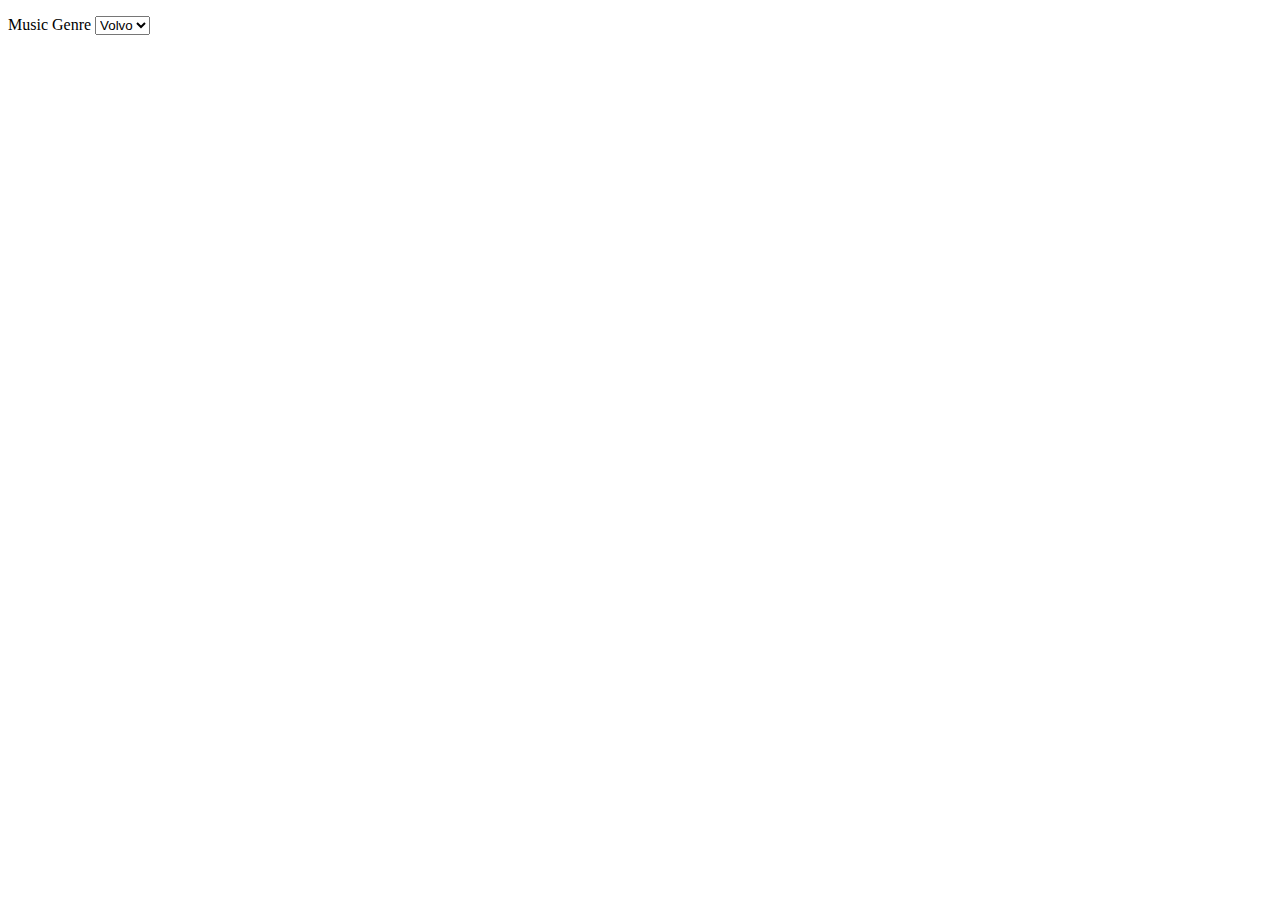
==== Assignment 8/index.html @ 1278b522 "Add files via upload" ====
<!doctype html>
<html>
	
<head>
	<meta charset="UTF-8">
	<title>JSON Setlist</title>
	<script   src="https://code.jquery.com/jquery-3.1.1.min.js"   integrity="sha256-hVVnYaiADRTO2PzUGmuLJr8BLUSjGIZsDYGmIJLv2b8="   crossorigin="anonymous"></script>
	
</head>

<body>
	
	<form id="form1">
		<p> 
			<label for="genres"> Music Genre </label>
			<select id="genres" name="genres">
			  <option value="volvo">Volvo</option>
			  <option value="saab">Saab</option>
			  <option value="fiat">Fiat</option>
			  <option value="audi">Audi</option>
			</select>
			
		</p>
	
	</form>
	
	<script language="javascript"> 
		
	$.get( "https://vtascon.github.io/cs20/Assignment%208/songs.json", //gets data from online json file

		// PART 2: Displays json data as raw string
		function( data ) {
			str = JSON.stringify(data);
			document.write("Raw String: <br/> <br/>")
			document.write(str +"<br/>");
		
		
		// PART 3: Displays all data in user friendly format
		document.write("<br/> <br/>" + "Coverband Setlist: " + "<br/>");
		strHTML= "<ul>";
		data.forEach(function(setlist) { 
		strHTML += "<li>" 
			  	+ setlist.title + "<br/>" 
				+ "Artist: " + setlist.artist + "<br/>"
				+ "Genre(s): " + setlist.genres + "<br/>"
				+ "Year of Release: " + setlist.year + "</li> <br/> <br/>";
			}) 
		strHTML += "</ul>";
		document.write(strHTML);
		
		}
	)
	
	</script>
	
	
</body>
	
</html>
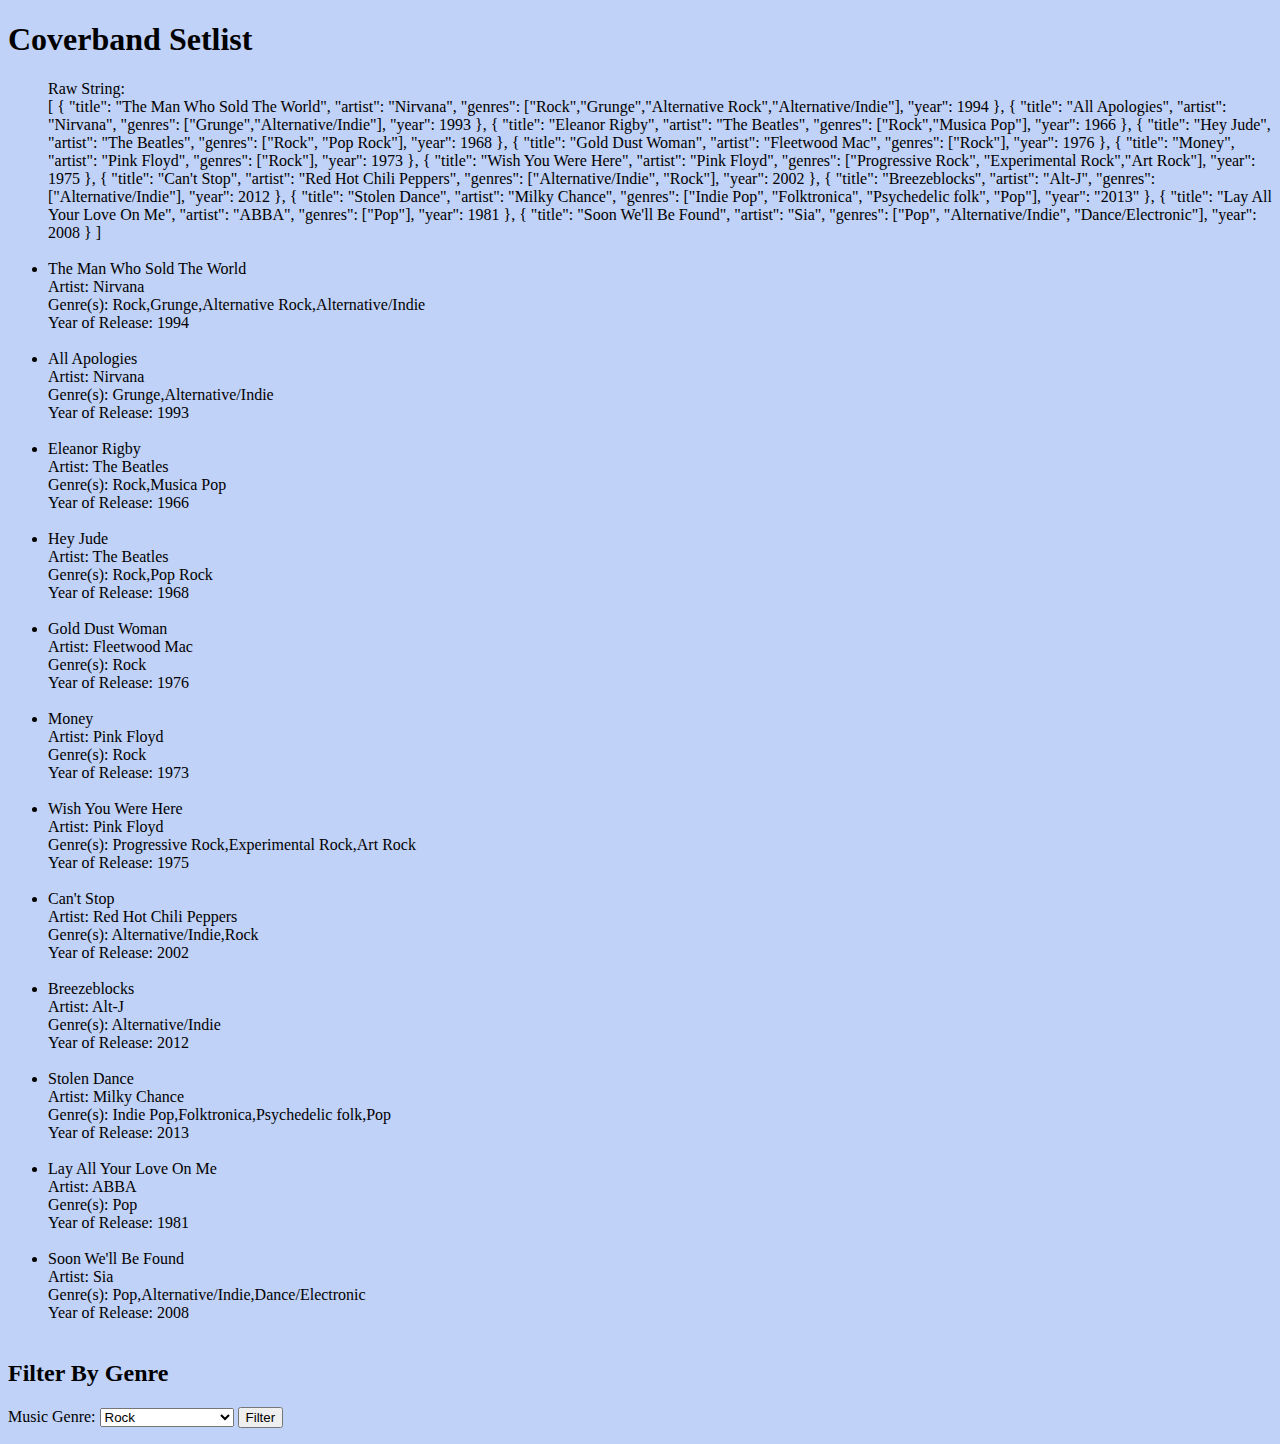
==== commit 3f9e0f65: "Add files via upload" ====
--- a/Assignment 8/index.html
+++ b/Assignment 8/index.html
@@ -2,58 +2,167 @@
 <html>
 	
 <head>
-	<meta charset="UTF-8">
 	<title>JSON Setlist</title>
-	<script   src="https://code.jquery.com/jquery-3.1.1.min.js"   integrity="sha256-hVVnYaiADRTO2PzUGmuLJr8BLUSjGIZsDYGmIJLv2b8="   crossorigin="anonymous"></script>
+	<meta charset="utf-8"/>
+	<script>
+		function loadMessages() {
+
+			//Make request
+			request = new XMLHttpRequest();
+			console.log("1: created request");
+ 
+			//Open the JSON file at remote location
+			request.open("GET", "https://vtascon.github.io/cs20/Assignment%208/songs.json", true);
+			console.log("2: open success");
+ 	
+			//Callback for when HTTP response is returned
+			request.onreadystatechange = function() {
+				console.log("3:  event fired");
+			
+ 
+				if (request.readyState == 4 && request.status == 200) {
+
+					console.log("5:  data is ready");
+					theData = request.responseText;
+					
+					strHTML = theData;
+					data = JSON.parse(theData);
+				
+					strHTML= "<ul>" + "Raw String: <br/>" + theData + "<br/> <br/> ";  //Displays data as raw string
+					
+					//Displays setlist in user-friendly manner
+					data.forEach(function(setlist) { 
+					strHTML += "<li>" 
+						
+							+ setlist.title + "<br/>" 
+							+ "Artist: " + setlist.artist + "<br/>"
+							+ "Genre(s): " + setlist.genres + "<br/>"
+							+ "Year of Release: " + setlist.year + "</li> <br/> ";
+						}) 
+					strHTML += "</ul>";	
+					document.getElementById("messages").innerHTML =strHTML;
+					
+				}
+				else if (request.readyState == 4 && request.status != 200) {
+					document.getElementById("messages").innerHTML = "Whoops, something went terribly wrong!";
+				}
+
+				else if (request.readyState == 3) {
+					console.log("6:  ready state 3- request received,data being sent");
+					document.getElementById("messages").innerHTML = "Come back soon!";
+				}
+
+			}//end on readystate change
 	
+		//Fire off the HTTP request
+			request.send();
+			console.log("4 request sent");
+		}
+	</script>
+
+	<!-- Internal Style sheet -->
+	<style> 
+		body{
+			background-color: #C1D2F8;
+			font-family: Cambria, Cochin, Georgia, Times, 'Times New Roman', serif;
+		}
+	</style>
+
 </head>
 
-<body>
-	
-	<form id="form1">
+
+<body onload="loadMessages()">
+
+	<h1>Coverband Setlist</h1>
+	<div id="messages">Loading...</div>
+
+
+	<!-- Form to filter songs by genre -->
+	<form>
+		<h2> Filter By Genre </h2>
 		<p> 
-			<label for="genres"> Music Genre </label>
-			<select id="genres" name="genres">
-			  <option value="volvo">Volvo</option>
-			  <option value="saab">Saab</option>
-			  <option value="fiat">Fiat</option>
-			  <option value="audi">Audi</option>
+			<label for="genres"> Music Genre: </label>
+			<select id="genreSelected">
+				<option value="Rock" id="Rock"> Rock</option>
+				<option value="Pop" id="Pop"> Pop</option>
+				<option value="Grunge" id="Grunge"> Grunge</option>
+				<option value="Alternative Rock" id="Alternative Rock"> Alternative Rock </option>
+				<option value="Alternative/Indie" id="Alternative/Indie"> Alternative/Indie</option>
+				<option value="Musica Pop" id="Musica Pop"> Musica Pop</option>
+				<option value="Pop Rock" id="Pop Rock"> Pop Rock</option>
+				<option value="Progressive Rock" id="Progressive Rock"> Progressive Rock</option>
+				<option value="Experimental Rock" id="Experimental Rock"> Experimental Rock</option>
+				<option value="Art Rock" id="Art Rock"> Art Rock</option>
+				<option value="Indie Pop" id="Indie Pop"> Indie Pop</option>
+				<option value="Folktronica" id="Folktronica">Folktronica </option>
+				<option value="Psychedelic folk" id="Psychedelic folk"> Psychedelic Folk</option>
+				<option value="Dance/Electronic" id="Dance/Electronic"> Dance/Electronic</option>
+				
 			</select>
+			<button type="button" onclick="displaySongs()"> Filter</button>
+
+			<br/>  
+		</p>
+
+	</form>
+
+
+	<!-- Function obtains JSON file and filters thorugh to find the genre selected by the user -->
+	<script>
+		function displaySongs() {
+			request = new XMLHttpRequest();
+			console.log("1: created request");
+
+			request.open("GET", "https://vtascon.github.io/cs20/Assignment%208/songs.json", true);
+			console.log("2: open success");
 			
-		</p>
-	
-	</form>
-	
-	<script language="javascript"> 
-		
-	$.get( "https://vtascon.github.io/cs20/Assignment%208/songs.json", //gets data from online json file
+			request.onreadystatechange = function() {
+				console.log("3:  event fired");
 
-		// PART 2: Displays json data as raw string
-		function( data ) {
-			str = JSON.stringify(data);
-			document.write("Raw String: <br/> <br/>")
-			document.write(str +"<br/>");
-		
-		
-		// PART 3: Displays all data in user friendly format
-		document.write("<br/> <br/>" + "Coverband Setlist: " + "<br/>");
-		strHTML= "<ul>";
-		data.forEach(function(setlist) { 
-		strHTML += "<li>" 
-			  	+ setlist.title + "<br/>" 
-				+ "Artist: " + setlist.artist + "<br/>"
-				+ "Genre(s): " + setlist.genres + "<br/>"
-				+ "Year of Release: " + setlist.year + "</li> <br/> <br/>";
-			}) 
-		strHTML += "</ul>";
-		document.write(strHTML);
-		
+				if (request.readyState == 4 && request.status == 200) {
+
+					console.log("5:  data is ready");
+					theData = request.responseText;
+					
+					strHTML = theData; 
+					data = JSON.parse(theData);
+				
+					var genre = document.getElementById("genreSelected");
+					var value1 = genre.options[genre.selectedIndex].value;
+					console.log(value1);	
+
+					strHTML= "<ul>";
+					data.forEach(function(setlist) {
+						
+						for (let i=0; i<setlist.genres.length; i++) {
+							if (setlist.genres[i] == value1) {
+								strHTML += "<li>" 
+										+ setlist.title + "<br/>" 
+								strHTML += "</li>"
+
+							}
+						}	
+					})
+					strHTML += "</ul>";	
+					document.getElementById("messages").innerHTML =strHTML;
+
+					
+				}
+				else if (request.readyState == 4 && request.status != 200) {
+
+					document.getElementById("messages").innerHTML = "Whoops, something went terribly wrong!";
+
+				}
+				else if (request.readyState == 3) {
+
+					console.log("6:  ready state 3- request received,data being sent");
+					document.getElementById("messages").innerHTML = "Come back soon!";
+				}
+			}
+			request.send();
+			console.log("4 request sent");
 		}
-	)
-	
 	</script>
-	
-	
+
 </body>
-	
-</html>
+</html>